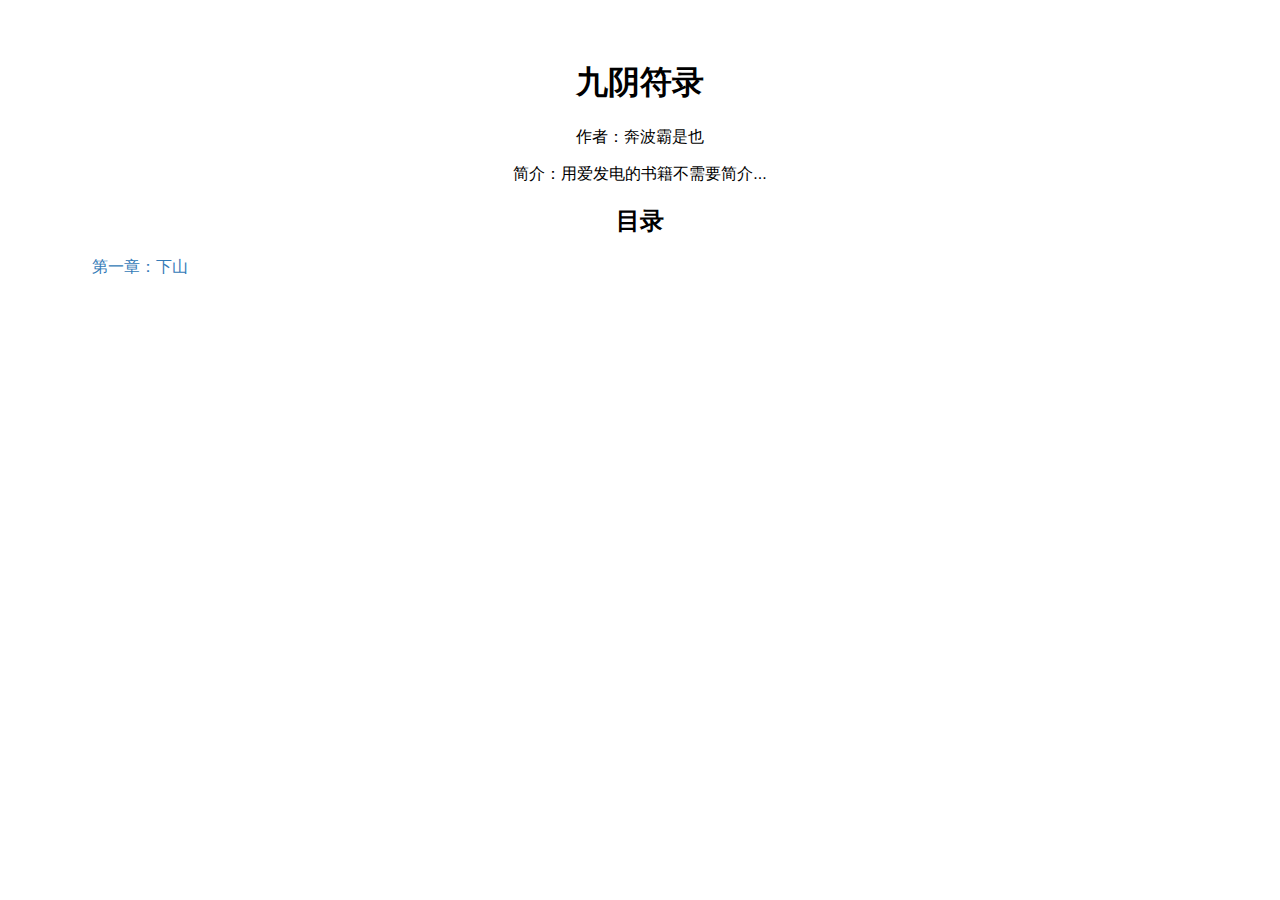
==== post/books/index.html @ 662cdc50 "html" ====
<!DOCTYPE html>
<html lang="en">
<head>
    <meta charset="UTF-8">
    <meta name="viewport" content="width=device-width, initial-scale=1.0">
    <title>书籍详情页</title>
    <style>
        body {
            font-family: sans-serif;
            text-align: center;
            margin: 20px auto; /* 居中网页内容 */
            padding: 20px;
        }

        h1, h2 {
            text-align: center;
        }

        img {
            display: block;
            margin: 0 auto;
            max-width: 400px; /* 设置图片最大宽度 */
            border-radius: 5px; /* 给图片添加圆角 */
        }

        ul {
            list-style: none;
            padding: 0;
            margin: 20px auto;  /* 居中目录列表 */
            display: grid; /* 使用网格布局 */
            grid-template-columns: repeat(5, 1fr); /* 设置 5 列 */
            gap: 10px; /* 添加列间距 */
        }

        li {
            margin-bottom: 10px;
        }

        a {
            text-decoration: none;
            color: #337ab7; /* 设置链接颜色 */
        }

        @media (max-width: 600px) { /* 如果屏幕宽度小于 600px */
            ul {
                grid-template-columns: repeat(2, 1fr); /* 使用 2 列 */
            }
        }

    </style>
</head>
<body>

 <!--   <img src="" alt="书籍封面"> -->

    <h1>九阴符录</h1>

    <p>作者：奔波霸是也</p>
    <p>简介：用爱发电的书籍不需要简介...</p>

    <h2>目录</h2>
    <ul>
        <li><a href="https://abdukrahman.github.io/post/books/九阴符录/下山.html">第一章：下山</a></li>
    </ul>

    <div style="margin-top: 20px;">
<!-- 
     <button>上一页</button>
      <button>下一页</button> 
-->

    </div> 


</body>
</html>
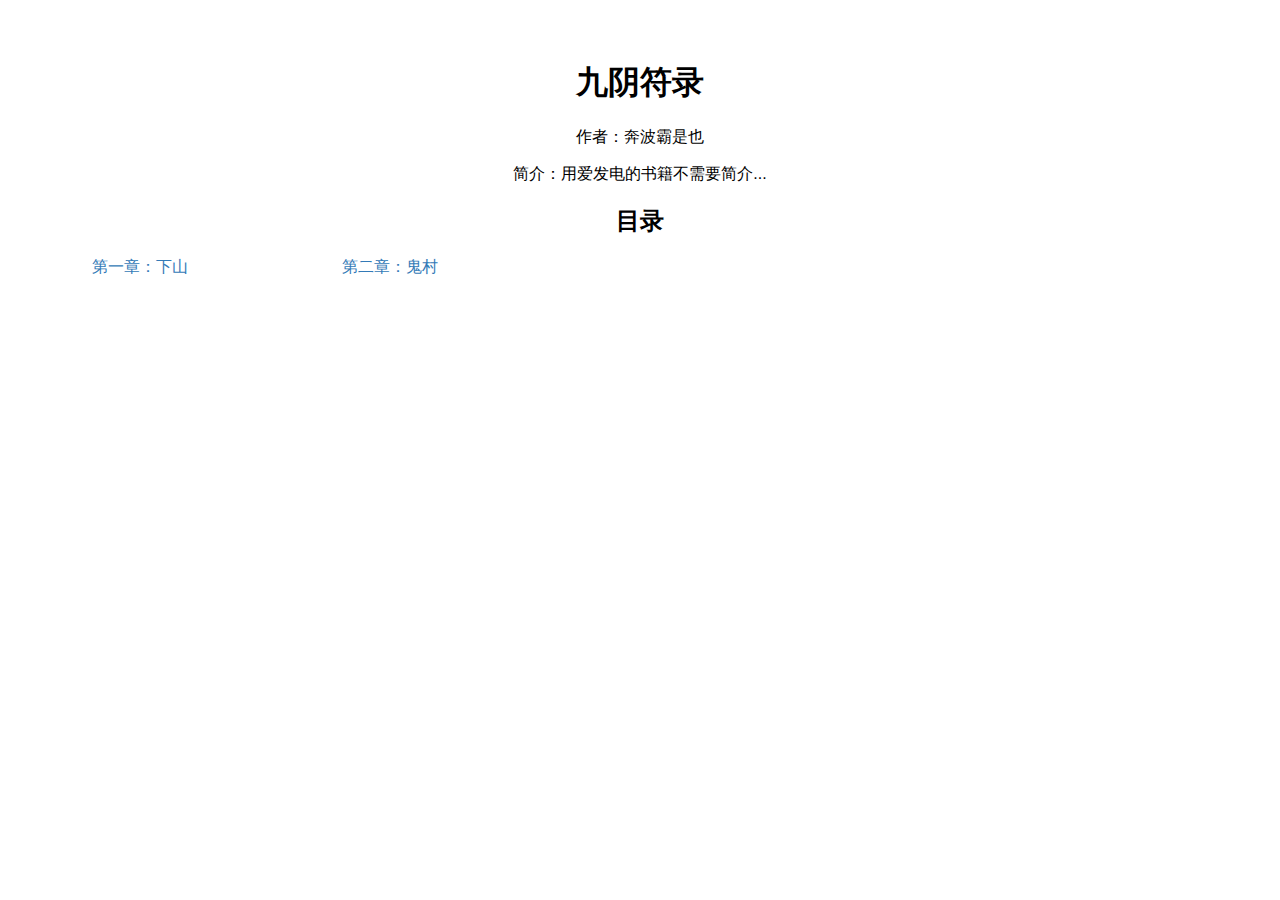
==== commit e291c6de: "html" ====
--- a/post/books/index.html
+++ b/post/books/index.html
@@ -1,5 +1,5 @@
 <!DOCTYPE html>
-<html lang="en">
+<html lang="zh">
 <head>
     <meta charset="UTF-8">
     <meta name="viewport" content="width=device-width, initial-scale=1.0">
@@ -60,7 +60,8 @@
 
     <h2>目录</h2>
     <ul>
-        <li><a href="https://abdukrahman.github.io/post/books/九阴符录/下山.html">第一章：下山</a></li>
+        <li><a href="./TheLegendsOfTheNineYinScriptures/DownTheMountain.html">第一章：下山</a></li>
+        <li><a href="./TheLegendsOfTheNineYinScriptures/GhostVillage.html">第二章：鬼村</a></li>
     </ul>
 
     <div style="margin-top: 20px;">
